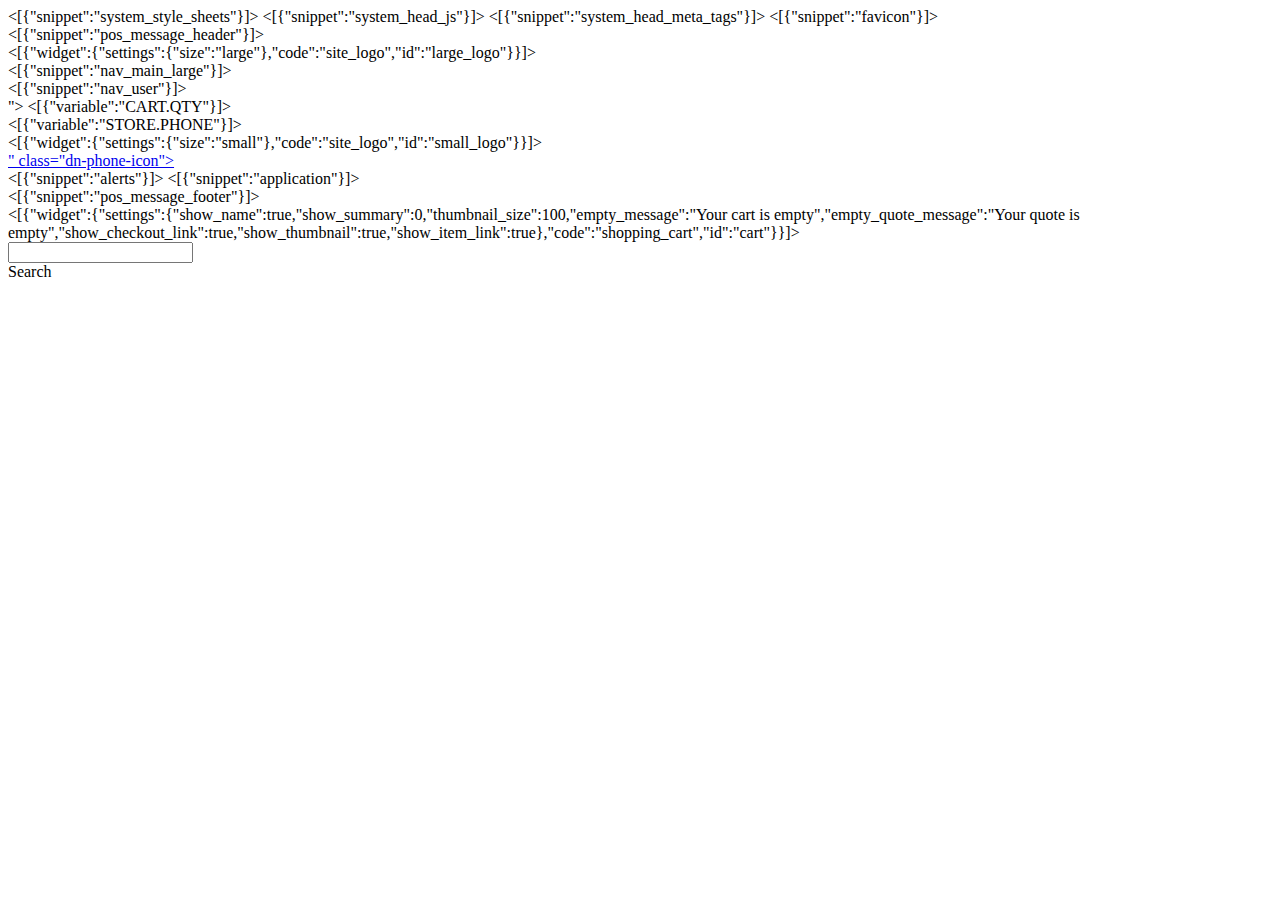
==== index.html @ d1d25e4a "Default tamplate added for custom the hole design" ====
<!DOCTYPE html>
<html class="wf-loading">
<head>
    <[{"snippet":"system_style_sheets"}]>
        <[{"snippet":"system_head_js"}]>
            <title>
                <[{"snippet":"title"}]>
            </title>
            <meta http-equiv="Content-Type" content="text/html; charset=utf-8" />
            <meta name="viewport" content="width=device-width, initial-scale=1.0, maximum-scale=1.0" />
            <[{"snippet":"system_head_meta_tags"}]>
                <[{"snippet":"favicon"}]>
</head>

<body class="dn-site">
    <header>
        <[{"snippet":"pos_message_header"}]>
            <div class="dn-large-header-container">
                <div class="dn-large-header dn-header-with-phone-number">
                    <!--
   -->
                    <div class="dn-logo-and-nav-container">
                        <div>
                            <!--
       -->
                            <div class="dn-logo-container">
                                <div id="site-logo-large">
                                    <[{"widget":{"settings":{"size":"large"},"code":"site_logo","id":"large_logo"}}]>
                                </div>
                            </div>
                            <!--
       -->
                            <div class="dn-header-nav-container dn-behaviour" data-behaviour="horizontalFill">
                                <[{"snippet":"nav_main_large"}]>
                            </div>
                            <!--
    -->
                        </div>
                    </div>
                    <!--
   -->
                    <div class="dn-other">
                        <div class="dn-other-nav-container">
                            <nav class="dn-other-nav">
                                <!--
 -->
                                <[{"snippet":"nav_user"}]>
                                    <!--
 -->
                                    <div class="dn-nav-cart"><span id='cart_link'>
                                            <div class="dn-shopping-cart-icon-over-right-container"
                                                onclick="dnInlinePopup(this, 'dn_cart_over_right_popup', { valign:'none', halign: 'none', backgroundClass: 'dn-cart-over-right', delayBackground:400});">
                                                <span data-cart-items="<[{" variable":"CART.QTY"}]>">
                                                    <[{"variable":"CART.QTY"}]></span></div>
                                        </span>
                                    </div>
                                    <!--
 -->
                                    <div class="dn-nav-currency">
                                        <div class="dn-currency-selector dn-behaviour" data-behaviour="dropdownMenu"
                                            data-dropdown-menu-id="currency_select_list_dropdown"><span
                                                id="dn_currency_glyph"></span><span id="dn_currency_code"></span>
                                            <div class="dn-dropdown-anchor"></div>
                                        </div>
                                        <!--
-->
                                        <script type="text/javascript">
                                            runFuncOnLoad(function () {
                                                dnUpdateCurrencySelectorLabel();
                                                dnPrepareCurrencySelectorDropdown();
                                            });
                                        </script>
                                    </div>
                                    <!--
 -->
                                    <div class="dn-nav-phone">
                                        <div class="dn-phone-number"><span>
                                                <[{"variable":"STORE.PHONE"}]>
                                            </span></div>
                                    </div>
                                    <!--
 -->
                                    <div class="dn-nav-search">
                                        <div class="dn-search-icon"
                                            onclick="dnInlinePopup(this, 'dn_search_popup_pt', { valign: 'none', halign:'none', backgroundClass: 'dn-faded-bg' });">
                                        </div>
                                    </div>
                                    <!-- 
-->
                            </nav>
                        </div>
                    </div>
                </div>
            </div>
            <!--
-->
            <div class="dn-small-header">
                <div class="dn-small-logo-container" id="site-logo-small">
                    <[{"widget":{"settings":{"size":"small"},"code":"site_logo","id":"small_logo"}}]>
                </div>
                <div class="dn-nav-phone"><a href="tel:<[{" variable":"STORE.PHONE"}]>" class="dn-phone-icon"></a>
                </div>
                <div class="dn-nav-search">
                    <div class="dn-search-icon"
                        onclick="dnInlinePopup(this, 'dn_search_popup_pt', { valign: 'none', halign:'none', backgroundClass: 'dn-faded-bg' });">
                    </div>
                </div>
                <div class="dn-menu-icon dn-behaviour" data-behaviour="dropdownMenu"
                    data-dropdown-menu-id="main_nav_dropdown"
                    data-dropdown-menu-class="dn-nav-dropdown-container dn-nav-main-dropdown-container dn-nav-main-dropdown-small">
                    <div class="dn-dropdown-anchor"></div>
                </div>
            </div>
    </header>
    <div class="dn-content">
        <[{"snippet":"alerts"}]>
            <[{"snippet":"application"}]>
    </div>
    <footer dynamic_area="footer">
        <!-- remove the 'dynamic_area' attribute if you want to change the html of the footer -->
        <[{"snippet":"pos_message_footer"}]>
    </footer>
    <div class="dn-inline-popup dn-shopping-cart-icon-over-right-popup" id="dn_cart_over_right_popup">
        <[{"widget":{"settings":{"show_name":true,"show_summary":0,"thumbnail_size":100,"empty_message":"Your cart is
            empty","empty_quote_message":"Your quote is
            empty","show_checkout_link":true,"show_thumbnail":true,"show_item_link":true},"code":"shopping_cart","id":"cart"}}]>
    </div>
    <div class="dn-inline-popup dn-search-page-top" id="dn_search_popup_pt">
        <!--
-->
        <form action="/search/results" method="get">
            <!--
 -->
            <div class="dn-search-field-container">
                <!--
   --><input type="text" name="query" id="search" class="dn-search-field">
                <!--
 -->
            </div>
            <!--
 --><input type="submit" value="as" style="display:none;" />
            <div class="dn-btn dn-btn-std dn-styled" onclick="dnSubmitForm(this);">
                <div class="dn-btn-valign"></div>
                <div class="dn-btn-icon"></div>
                <div class="dn-btn-label"><span>Search</span></div>
            </div>
            <!--
 -->
            <div class="dn-close" onclick="dnCloseInlinePopup();"></div>
            <!--
-->
        </form>
        <!--
-->
    </div>
</body>

</html>
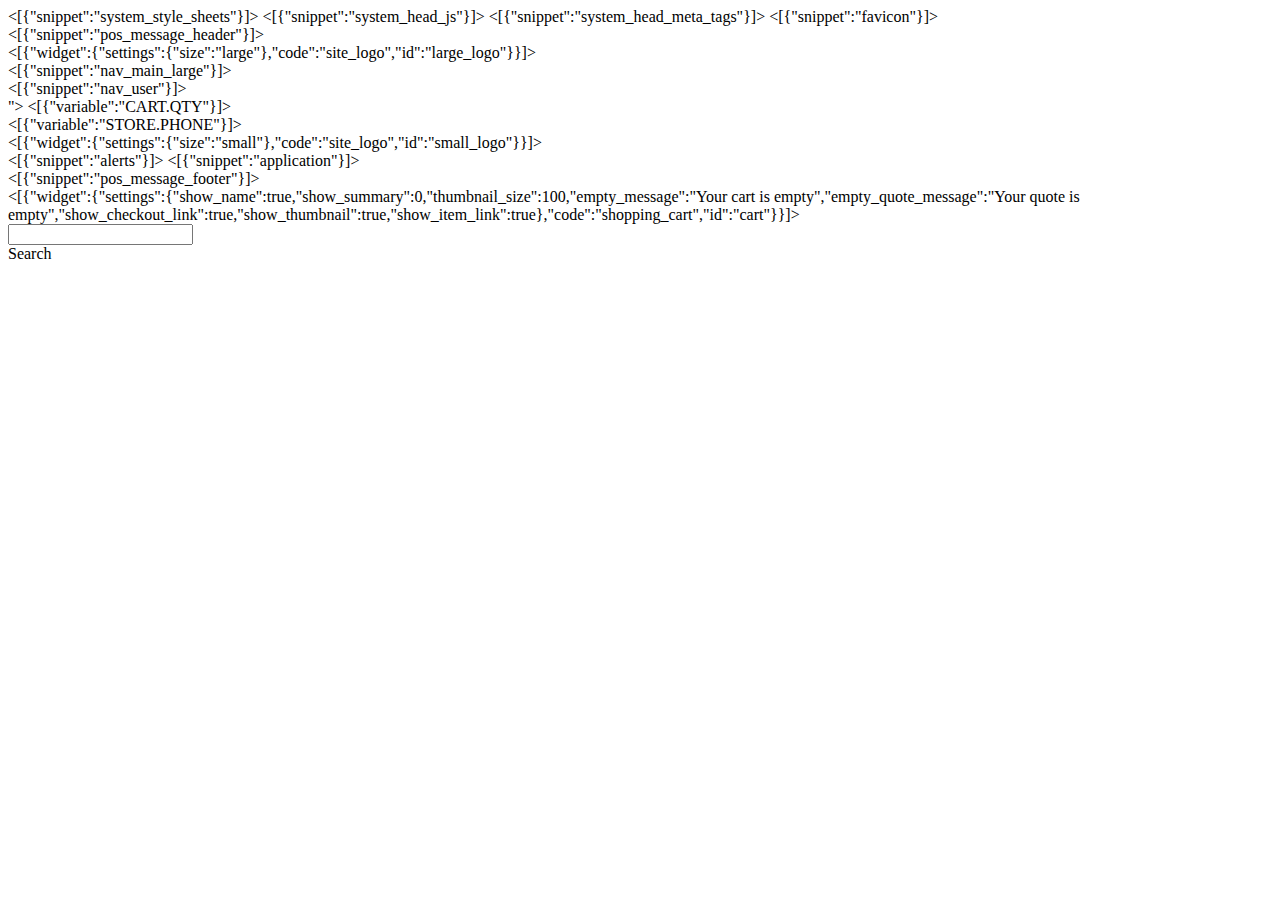
==== commit 0f6083e7: "Custom layout added with out css style" ====
--- a/index.html
+++ b/index.html
@@ -1,6 +1,9 @@
 <!DOCTYPE html>
 <html class="wf-loading">
 <head>
+    <style>
+
+    </style>
     <[{"snippet":"system_style_sheets"}]>
         <[{"snippet":"system_head_js"}]>
             <title>
@@ -17,36 +20,22 @@
         <[{"snippet":"pos_message_header"}]>
             <div class="dn-large-header-container">
                 <div class="dn-large-header dn-header-with-phone-number">
-                    <!--
-   -->
                     <div class="dn-logo-and-nav-container">
                         <div>
-                            <!--
-       -->
                             <div class="dn-logo-container">
                                 <div id="site-logo-large">
                                     <[{"widget":{"settings":{"size":"large"},"code":"site_logo","id":"large_logo"}}]>
                                 </div>
                             </div>
-                            <!--
-       -->
                             <div class="dn-header-nav-container dn-behaviour" data-behaviour="horizontalFill">
                                 <[{"snippet":"nav_main_large"}]>
                             </div>
-                            <!--
-    -->
                         </div>
                     </div>
-                    <!--
-   -->
                     <div class="dn-other">
                         <div class="dn-other-nav-container">
                             <nav class="dn-other-nav">
-                                <!--
- -->
                                 <[{"snippet":"nav_user"}]>
-                                    <!--
- -->
                                     <div class="dn-nav-cart"><span id='cart_link'>
                                             <div class="dn-shopping-cart-icon-over-right-container"
                                                 onclick="dnInlinePopup(this, 'dn_cart_over_right_popup', { valign:'none', halign: 'none', backgroundClass: 'dn-cart-over-right', delayBackground:400});">
@@ -54,16 +43,12 @@
                                                     <[{"variable":"CART.QTY"}]></span></div>
                                         </span>
                                     </div>
-                                    <!--
- -->
                                     <div class="dn-nav-currency">
                                         <div class="dn-currency-selector dn-behaviour" data-behaviour="dropdownMenu"
                                             data-dropdown-menu-id="currency_select_list_dropdown"><span
                                                 id="dn_currency_glyph"></span><span id="dn_currency_code"></span>
                                             <div class="dn-dropdown-anchor"></div>
                                         </div>
-                                        <!--
--->
                                         <script type="text/javascript">
                                             runFuncOnLoad(function () {
                                                 dnUpdateCurrencySelectorLabel();
@@ -71,34 +56,24 @@
                                             });
                                         </script>
                                     </div>
-                                    <!--
- -->
                                     <div class="dn-nav-phone">
                                         <div class="dn-phone-number"><span>
                                                 <[{"variable":"STORE.PHONE"}]>
                                             </span></div>
                                     </div>
-                                    <!--
- -->
                                     <div class="dn-nav-search">
                                         <div class="dn-search-icon"
                                             onclick="dnInlinePopup(this, 'dn_search_popup_pt', { valign: 'none', halign:'none', backgroundClass: 'dn-faded-bg' });">
                                         </div>
                                     </div>
-                                    <!-- 
--->
                             </nav>
                         </div>
                     </div>
                 </div>
             </div>
-            <!--
--->
             <div class="dn-small-header">
                 <div class="dn-small-logo-container" id="site-logo-small">
                     <[{"widget":{"settings":{"size":"small"},"code":"site_logo","id":"small_logo"}}]>
-                </div>
-                <div class="dn-nav-phone"><a href="tel:<[{" variable":"STORE.PHONE"}]>" class="dn-phone-icon"></a>
                 </div>
                 <div class="dn-nav-search">
                     <div class="dn-search-icon"
@@ -126,32 +101,18 @@
             empty","show_checkout_link":true,"show_thumbnail":true,"show_item_link":true},"code":"shopping_cart","id":"cart"}}]>
     </div>
     <div class="dn-inline-popup dn-search-page-top" id="dn_search_popup_pt">
-        <!--
--->
         <form action="/search/results" method="get">
-            <!--
- -->
             <div class="dn-search-field-container">
-                <!--
-   --><input type="text" name="query" id="search" class="dn-search-field">
-                <!--
- -->
+                <input type="text" name="query" id="search" class="dn-search-field">
             </div>
-            <!--
- --><input type="submit" value="as" style="display:none;" />
+            <input type="submit" value="as" style="display:none;" />
             <div class="dn-btn dn-btn-std dn-styled" onclick="dnSubmitForm(this);">
                 <div class="dn-btn-valign"></div>
                 <div class="dn-btn-icon"></div>
                 <div class="dn-btn-label"><span>Search</span></div>
             </div>
-            <!--
- -->
             <div class="dn-close" onclick="dnCloseInlinePopup();"></div>
-            <!--
--->
         </form>
-        <!--
--->
     </div>
 </body>
 
